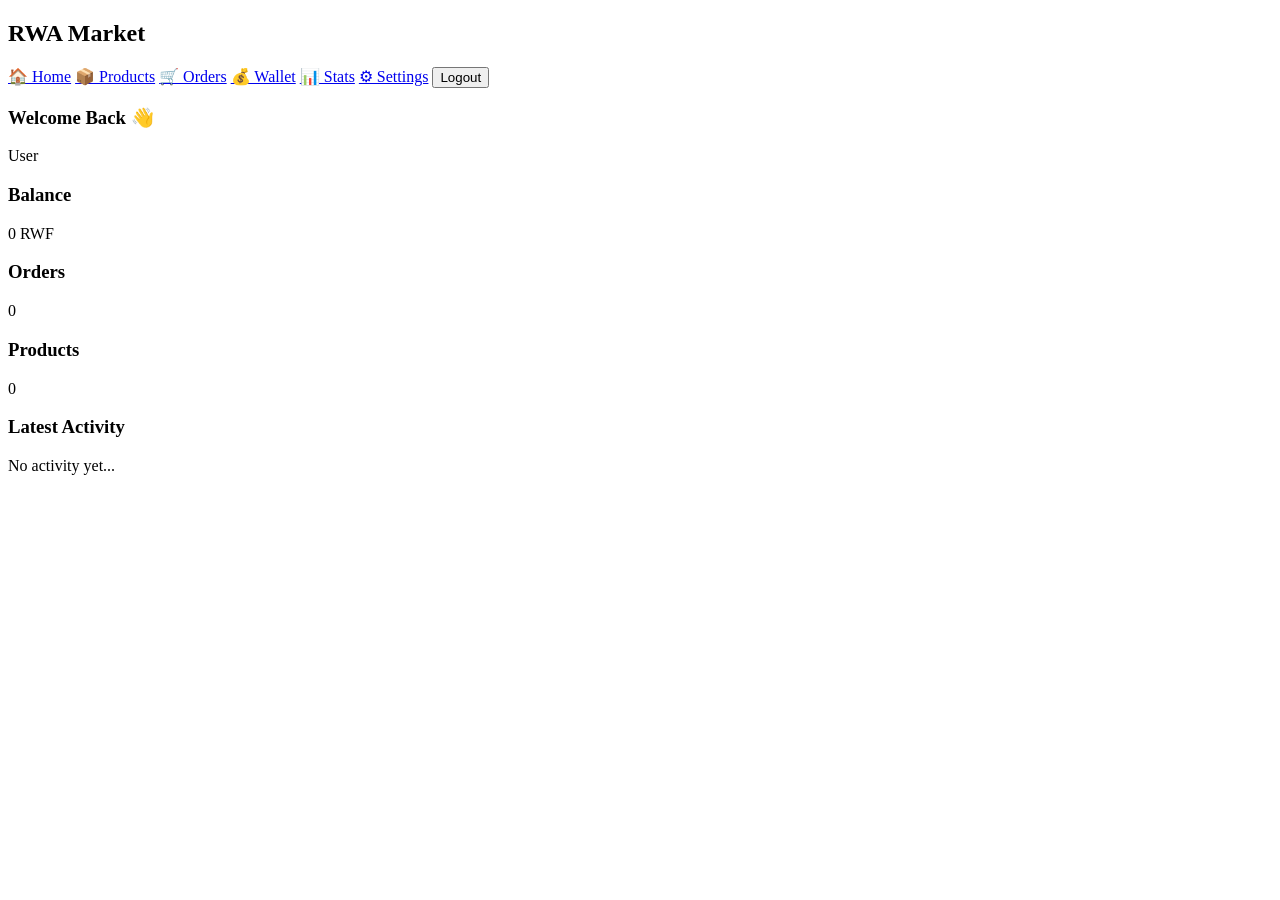
==== dashboard.html @ 139b5b38 "Rename dashboard/dashboard.js to dashboard.html" ====
<!DOCTYPE html>
<html lang="en">
<head>
  <meta charset="UTF-8">
  <meta name="viewport" content="width=device-width, initial-scale=1.0">

  <title>Dashboard | RWA Marketing Epi</title>

  <link rel="stylesheet" href="dashboard.css">
</head>

<body>

  <div class="container">

    <!-- SIDEBAR -->
    <div class="sidebar">

      <h2>RWA Market</h2>

      <a href="#">🏠 Home</a>
      <a href="#">📦 Products</a>
      <a href="#">🛒 Orders</a>
      <a href="#">💰 Wallet</a>
      <a href="#">📊 Stats</a>
      <a href="#">⚙ Settings</a>

      <button onclick="logout()">Logout</button>

    </div>

    <!-- MAIN -->
    <div class="main">

      <!-- TOP BAR -->
      <div class="topbar">
        <h3>Welcome Back 👋</h3>
        <p id="userInfo">User</p>
      </div>

      <!-- CARDS -->
      <div class="cards">

        <div class="card">
          <h3>Balance</h3>
          <p>0 RWF</p>
        </div>

        <div class="card">
          <h3>Orders</h3>
          <p>0</p>
        </div>

        <div class="card">
          <h3>Products</h3>
          <p>0</p>
        </div>

      </div>

      <!-- CONTENT AREA -->
      <div class="content">
        <h3>Latest Activity</h3>
        <p>No activity yet...</p>
      </div>

    </div>

  </div>
 <script src="dashboard.js"></script>
</body>
</html>
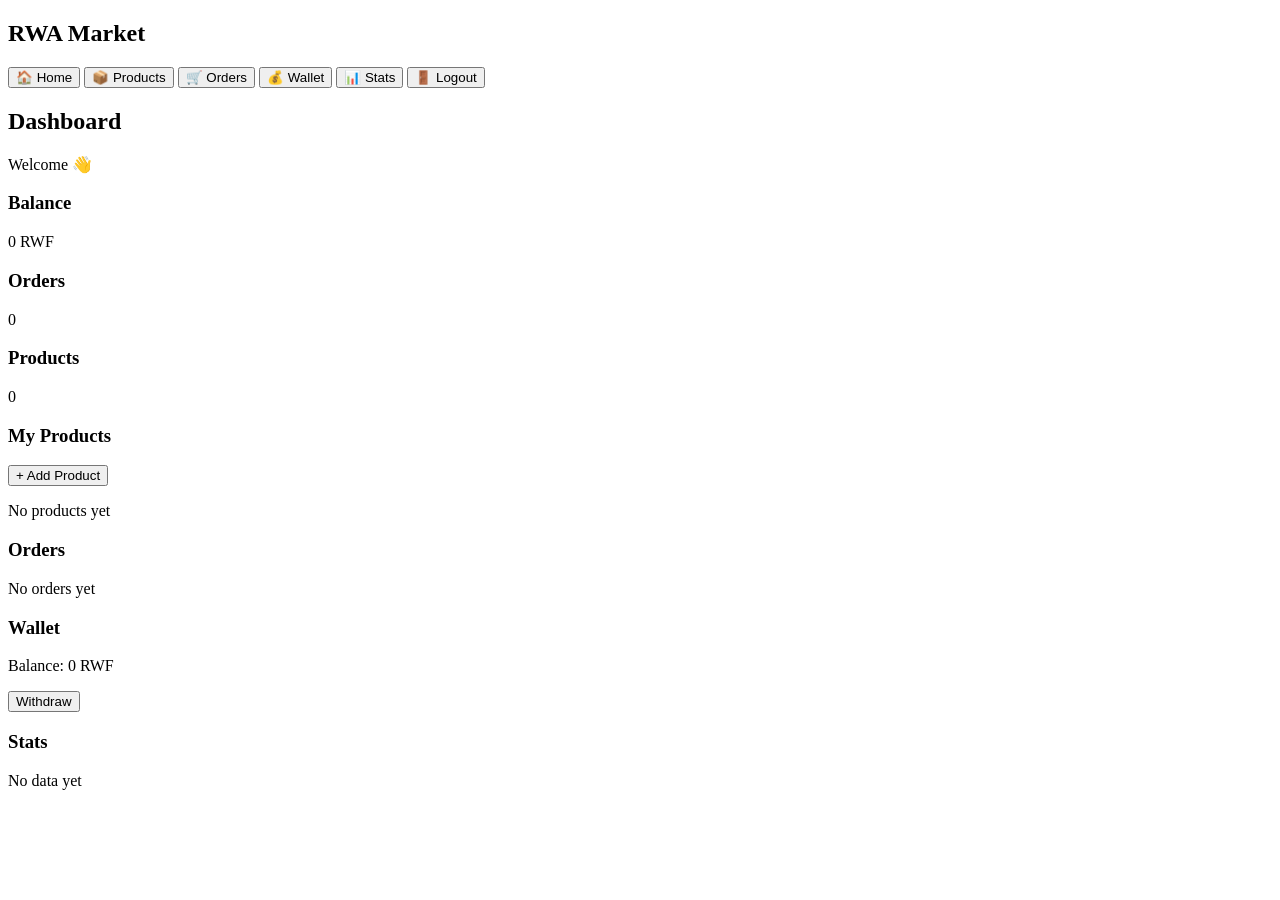
==== commit 01b637a8: "Refactor dashboard layout and update title" ====
--- a/dashboard.html
+++ b/dashboard.html
@@ -4,41 +4,41 @@
   <meta charset="UTF-8">
   <meta name="viewport" content="width=device-width, initial-scale=1.0">
 
-  <title>Dashboard | RWA Marketing Epi</title>
+  <title>RWA Marketing Epi - Dashboard</title>
 
   <link rel="stylesheet" href="dashboard.css">
 </head>
 
 <body>
 
-  <div class="container">
+<div class="app">
 
-    <!-- SIDEBAR -->
-    <div class="sidebar">
+  <!-- SIDEBAR -->
+  <div class="sidebar">
 
-      <h2>RWA Market</h2>
+    <h2>RWA Market</h2>
 
-      <a href="#">🏠 Home</a>
-      <a href="#">📦 Products</a>
-      <a href="#">🛒 Orders</a>
-      <a href="#">💰 Wallet</a>
-      <a href="#">📊 Stats</a>
-      <a href="#">⚙ Settings</a>
+    <button onclick="showSection('home')">🏠 Home</button>
+    <button onclick="showSection('products')">📦 Products</button>
+    <button onclick="showSection('orders')">🛒 Orders</button>
+    <button onclick="showSection('wallet')">💰 Wallet</button>
+    <button onclick="showSection('stats')">📊 Stats</button>
 
-      <button onclick="logout()">Logout</button>
+    <button class="logout" onclick="logout()">🚪 Logout</button>
 
+  </div>
+
+  <!-- MAIN -->
+  <div class="main">
+
+    <div class="topbar">
+      <h2 id="title">Dashboard</h2>
+      <p>Welcome 👋</p>
     </div>
 
-    <!-- MAIN -->
-    <div class="main">
+    <!-- HOME -->
+    <div id="home" class="section active">
 
-      <!-- TOP BAR -->
-      <div class="topbar">
-        <h3>Welcome Back 👋</h3>
-        <p id="userInfo">User</p>
-      </div>
-
-      <!-- CARDS -->
       <div class="cards">
 
         <div class="card">
@@ -58,15 +58,39 @@
 
       </div>
 
-      <!-- CONTENT AREA -->
-      <div class="content">
-        <h3>Latest Activity</h3>
-        <p>No activity yet...</p>
-      </div>
+    </div>
 
+    <!-- PRODUCTS -->
+    <div id="products" class="section">
+      <h3>My Products</h3>
+      <button class="add">+ Add Product</button>
+      <p>No products yet</p>
+    </div>
+
+    <!-- ORDERS -->
+    <div id="orders" class="section">
+      <h3>Orders</h3>
+      <p>No orders yet</p>
+    </div>
+
+    <!-- WALLET -->
+    <div id="wallet" class="section">
+      <h3>Wallet</h3>
+      <p>Balance: 0 RWF</p>
+      <button class="withdraw">Withdraw</button>
+    </div>
+
+    <!-- STATS -->
+    <div id="stats" class="section">
+      <h3>Stats</h3>
+      <p>No data yet</p>
     </div>
 
   </div>
- <script src="dashboard.js"></script>
+
+</div>
+
+<script src="dashboard.js"></script>
+
 </body>
-</html>
+  </html>
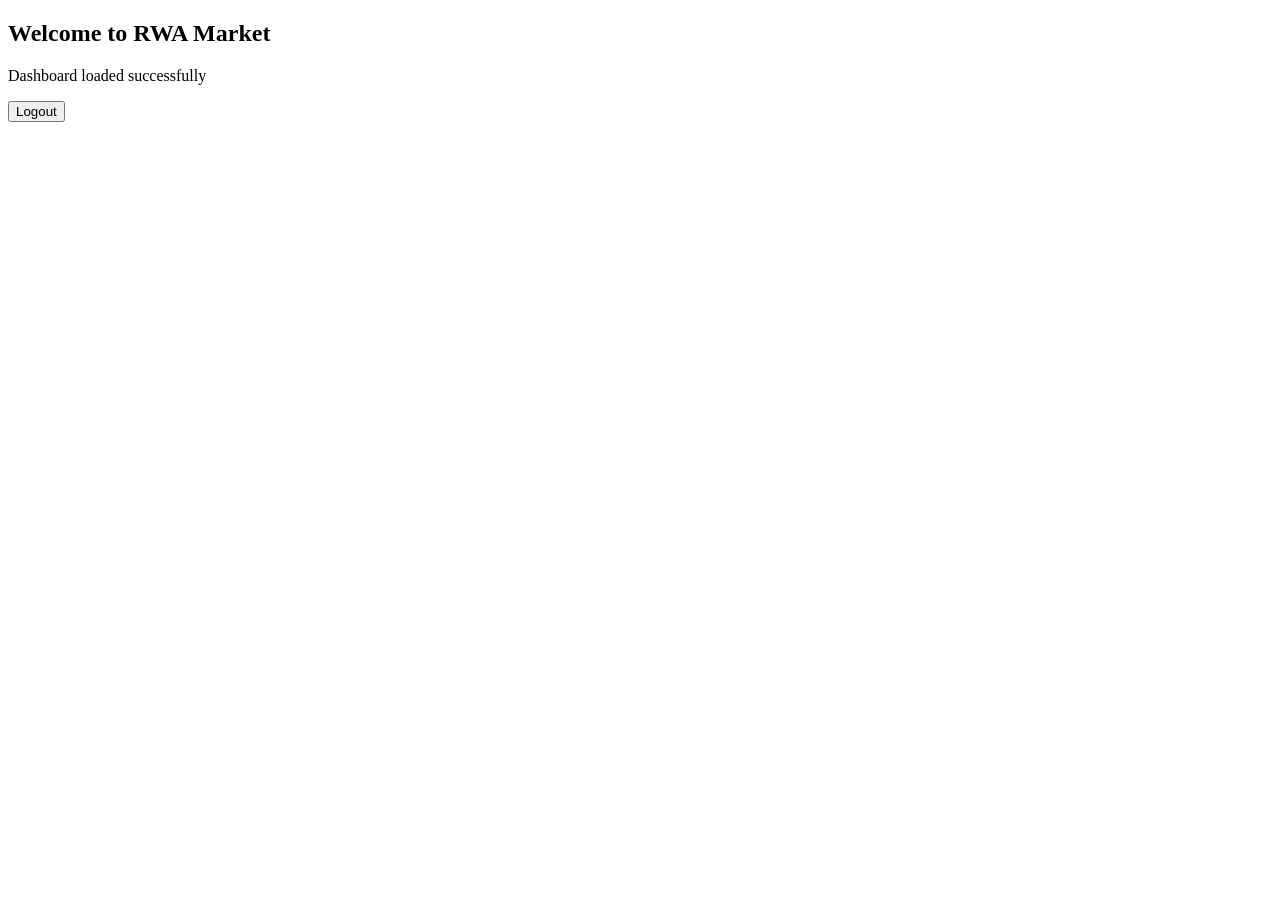
==== commit f0b7139f: "Refactor dashboard.html structure and styles" ====
--- a/dashboard.html
+++ b/dashboard.html
@@ -1,96 +1,25 @@
 <!DOCTYPE html>
-<html lang="en">
+<html>
 <head>
-  <meta charset="UTF-8">
-  <meta name="viewport" content="width=device-width, initial-scale=1.0">
-
-  <title>RWA Marketing Epi - Dashboard</title>
-
-  <link rel="stylesheet" href="dashboard.css">
+<title>Dashboard</title>
+<link rel="stylesheet" href="app.css">
 </head>
 
 <body>
 
-<div class="app">
+<div class="auth-box">
+  <h2>Welcome to RWA Market</h2>
 
-  <!-- SIDEBAR -->
-  <div class="sidebar">
+  <p>Dashboard loaded successfully</p>
 
-    <h2>RWA Market</h2>
-
-    <button onclick="showSection('home')">🏠 Home</button>
-    <button onclick="showSection('products')">📦 Products</button>
-    <button onclick="showSection('orders')">🛒 Orders</button>
-    <button onclick="showSection('wallet')">💰 Wallet</button>
-    <button onclick="showSection('stats')">📊 Stats</button>
-
-    <button class="logout" onclick="logout()">🚪 Logout</button>
-
-  </div>
-
-  <!-- MAIN -->
-  <div class="main">
-
-    <div class="topbar">
-      <h2 id="title">Dashboard</h2>
-      <p>Welcome 👋</p>
-    </div>
-
-    <!-- HOME -->
-    <div id="home" class="section active">
-
-      <div class="cards">
-
-        <div class="card">
-          <h3>Balance</h3>
-          <p>0 RWF</p>
-        </div>
-
-        <div class="card">
-          <h3>Orders</h3>
-          <p>0</p>
-        </div>
-
-        <div class="card">
-          <h3>Products</h3>
-          <p>0</p>
-        </div>
-
-      </div>
-
-    </div>
-
-    <!-- PRODUCTS -->
-    <div id="products" class="section">
-      <h3>My Products</h3>
-      <button class="add">+ Add Product</button>
-      <p>No products yet</p>
-    </div>
-
-    <!-- ORDERS -->
-    <div id="orders" class="section">
-      <h3>Orders</h3>
-      <p>No orders yet</p>
-    </div>
-
-    <!-- WALLET -->
-    <div id="wallet" class="section">
-      <h3>Wallet</h3>
-      <p>Balance: 0 RWF</p>
-      <button class="withdraw">Withdraw</button>
-    </div>
-
-    <!-- STATS -->
-    <div id="stats" class="section">
-      <h3>Stats</h3>
-      <p>No data yet</p>
-    </div>
-
-  </div>
-
+  <button onclick="logout()">Logout</button>
 </div>
 
-<script src="dashboard.js"></script>
+<script>
+function logout(){
+  window.location.href = "auth.html";
+}
+</script>
 
 </body>
-  </html>
+</html>
